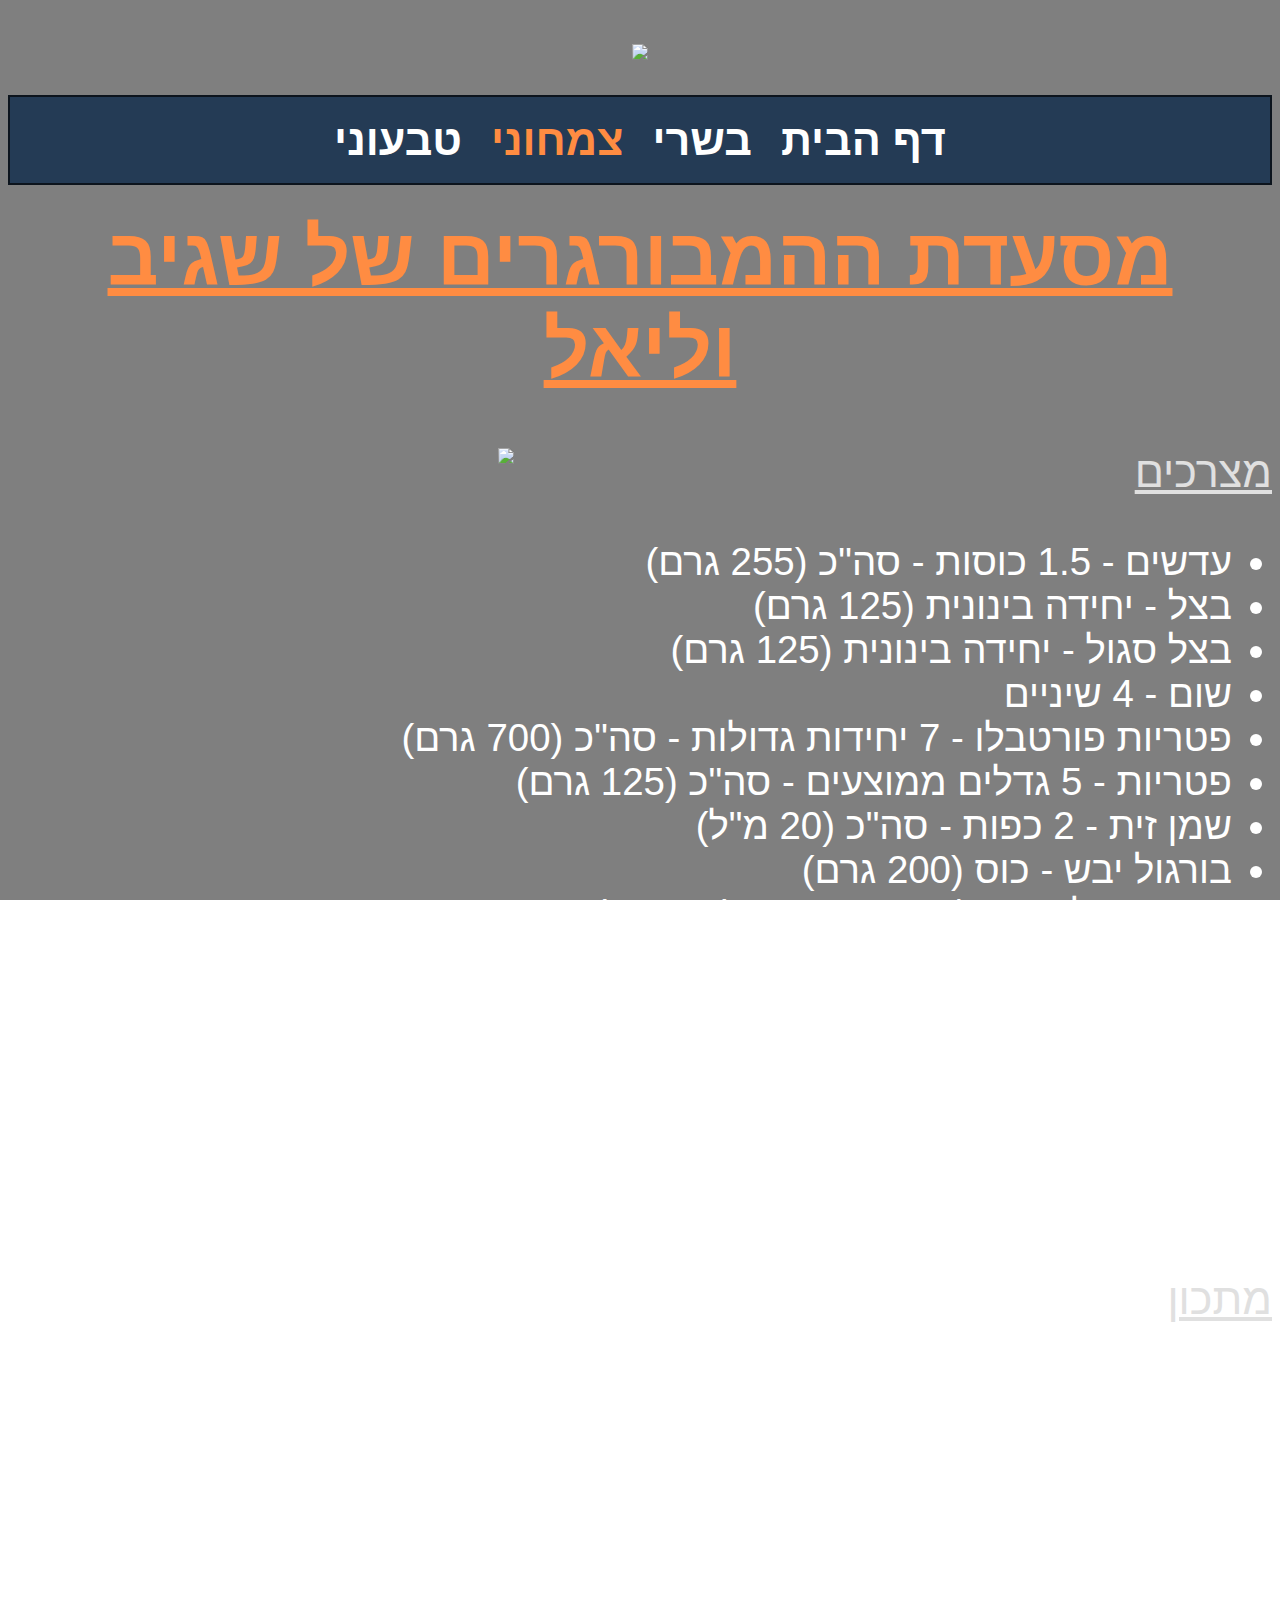
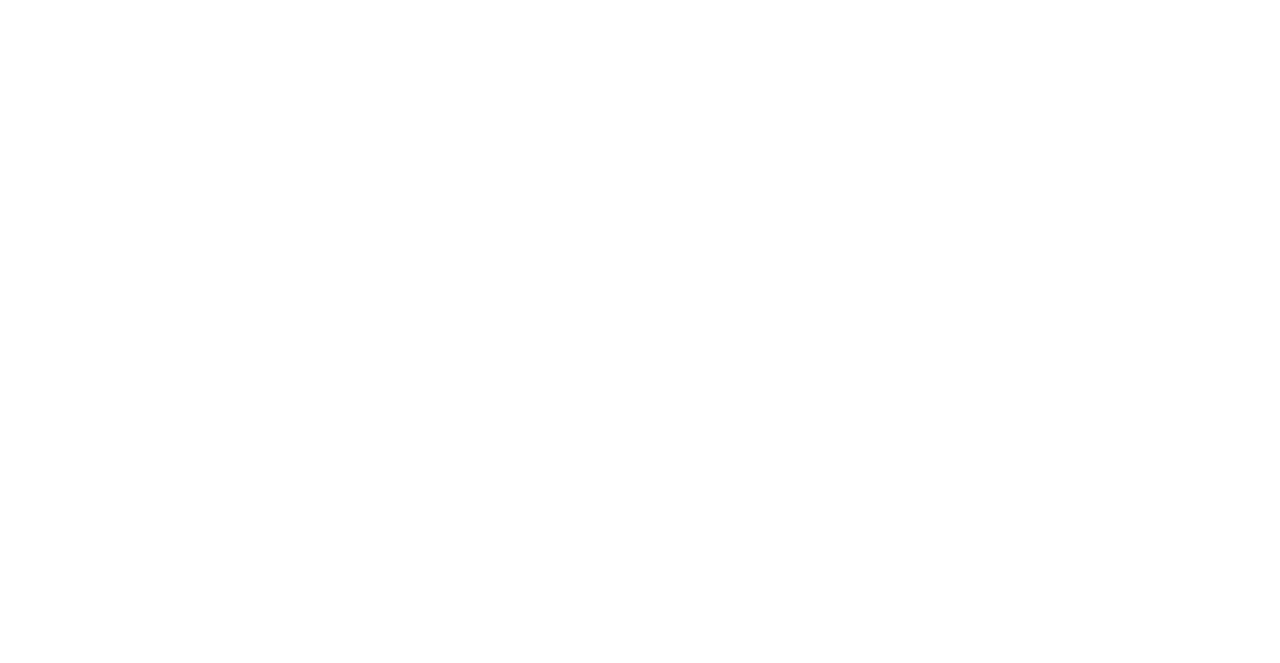
==== adashim_pitriot_vegetarian.html @ e8b2e923 "Add files via upload" ====
<!DOCTYPE html>
<html lang="en">
<head>
    <link href="style.css" rel="stylesheet">
    <style>
        li {
            display: list-item;
            color: white;
            font-family: 'Rajdhani', sans-serif;
            font-size: 240%;
        }

        li:hover{
            transition: 0.5s;
        }

        .img{
            width: 40%;
            float: left;
        }

        .vegetarian{
            color: #FF8C42;
        }
    </style>
</head>
<body>
    <center>
        <a href = "index.aspx"><img src="pics/logo.png"></a>
    </center> 

    <nav>
        <a class = "index" href = "index.aspx"> דף הבית </a>
        <a class = "meat" href = "meat.aspx"> בשרי </a>
        <a class = "vegetarian" href = "vegetarian.aspx"> צמחוני </a>
        <a class = "vegan" href = "vegan.aspx"> טבעוני </a>
    </nav>
    
    <h1>מסעדת ההמבורגרים של שגיב וליאל</h1>
    <div>
        <img class = "img" src = "pics/vegetarian/2.png" />

        <p style = "text-decoration: underline">מצרכים</p>
        <ul>
            <li>עדשים - 1.5 כוסות - סה"כ (255 גרם)</li>
            <li>בצל - יחידה בינונית (125 גרם)</li>
            <li>בצל סגול - יחידה בינונית (125 גרם)</li>
            <li>שום - 4 שיניים</li>
            <li>פטריות פורטבלו - 7 יחידות גדולות - סה"כ (700 גרם)</li>
            <li>פטריות - 5 גדלים ממוצעים - סה"כ (125 גרם)</li>
            <li>שמן זית - 2 כפות - סה"כ (20 מ"ל)</li>
            <li>בורגול יבש - כוס (200 גרם)</li>
            <li>שקדים קלויים - 1/2 כוס - סה"כ (73 גרם)</li>
            <li>ביצה - 2 Large</li>
            <li>פירורי לחם פנקו - 4 כפות - סה"כ (44 גרם)</li>
            <li>פטרוזיליה - צרור (114 גרם)</li>
            <li>מלח - 1/2 כפית שטוחה</li>
            <li>פלפל לבן - 1/4 כפית שטוחה</li>
            <li>שמן זית - כף (10 מ"ל)</li>
        </ul>

        <p style = "text-decoration: underline"><br /> מתכון</p>
        <ol>
            <li>מנביטים את העדשים: יום ראשון - מניחים את העדשים בקערה עם מים לכיסוי ומשרים במשך 24 שעות. מסננים במהלך היום 3 פעמים את המים. יום שני - מסננים את העדשים ושוטפים. מניחים את העדשים במסננת רחבה ושמים מגבת רטובה על העדשים (דואגים כל הזמן שהמגבת תהיה רטובה). יום שלישי - אותה פעולה כמו ביום השני, בשלב זה כבר יוצא נבט באורך סנטימטר. העדשים מוכנות, ניתן לאחסן אותן במקרר בקופסא סגורה למשך יומיים.</li>
            <li>מאדים בשמן זית את הבצל, השום והפטריות החתוכות לקוביות קטנות.</li>
            <li>משרים את הבורגול בקערה עם מים לכיסוי למשך כחצי שעה, מסננים וסוחטים מהנוזלים.</li>
            <li>קולים את השקדים במחבת טפלון/בתנור עד להשחמה.</li>
            <li>במעבד מזון טוחנים מעט את העדשים והבורגול. המרקם צריך להיות גס ולא טחון כמחית.</li>
            <li>בקערה גדולה מערבבים ביחד את תערובת הבורגול והעדשים, תערובת הפטריות, הביצים, פירורי הלחם, הפטרוזיליה, השקדים הקלויים הטחונים, המלח והפלפל הלבן.</li>
            <li>מחממים את התנור מראש לחום של 220 מעלות. מניחים על גבי נייר אפייה טבעת (פורמה), דוחסים מעט מן התערובת ויוצרים קציצות. מזליפים מעט שמן זית על ההמבורגרים ואופים בתנור החם למשך כ- 15 דקות. להגשה: לחמנייה תוצרת בית, חסה, ממרח פלפלים/עגבניות ופרוסת עגבניה. מתקבל המבורגר צמחוני ביתי טעים ביותר.</li>
        </ol>
    </div>
</body>
</html>
---- style.css ----
body {
    background: linear-gradient(rgba(0, 0, 0, 0.5), rgba(0, 0, 0, 0.5)), url("pics/background.png");
    background-size: cover;
    background-repeat: no-repeat;
    background-attachment: fixed;
    direction: rtl;
  
}

h1 {
    text-align: center;
    margin-top: 2%;
    font-size: 500%;
    color: #FF8C42;
    font-family: 'Rajdhani', sans-serif;
    text-decoration: underline;
}

p {
    color: #E0E0E0;
    margin-top: 2%;
    font-family: 'Rajdhani', sans-serif;
    font-size: 270%;
}

a {
    margin: 1%;
    display: inline-block;
    text-decoration: none;
    color: white;
    font-family: 'Rajdhani', sans-serif;
    font-weight: bold;
    font-size: 270%;
}

a:hover {
    color: #FF8C42;
    transition: 0.5s;
}

nav {
    height: 100%;
    border: 2px solid rgb(0, 0, 0, 0.65);
    background-color: #243B55;
    text-align: center;
    margin-top: 1%;
    padding: 0.5%;
}

.img_block {
    text-align: center;
}
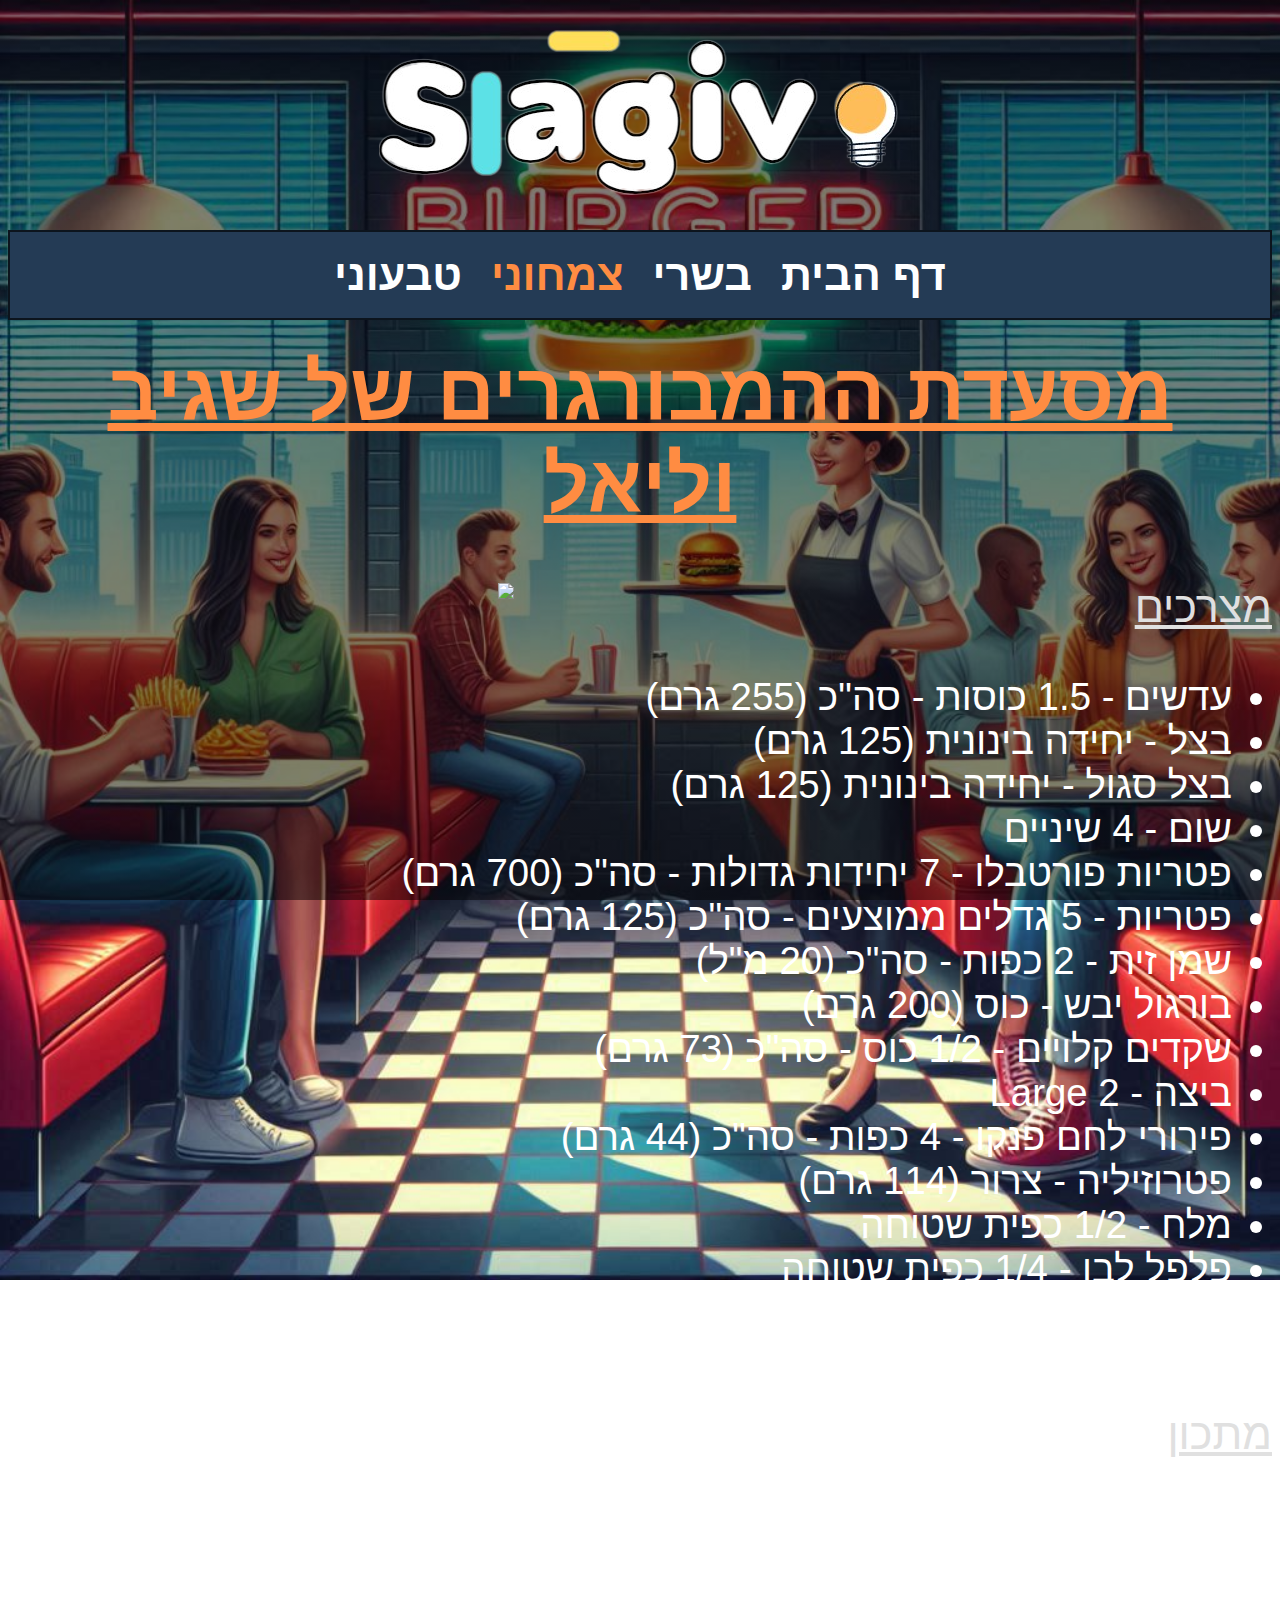
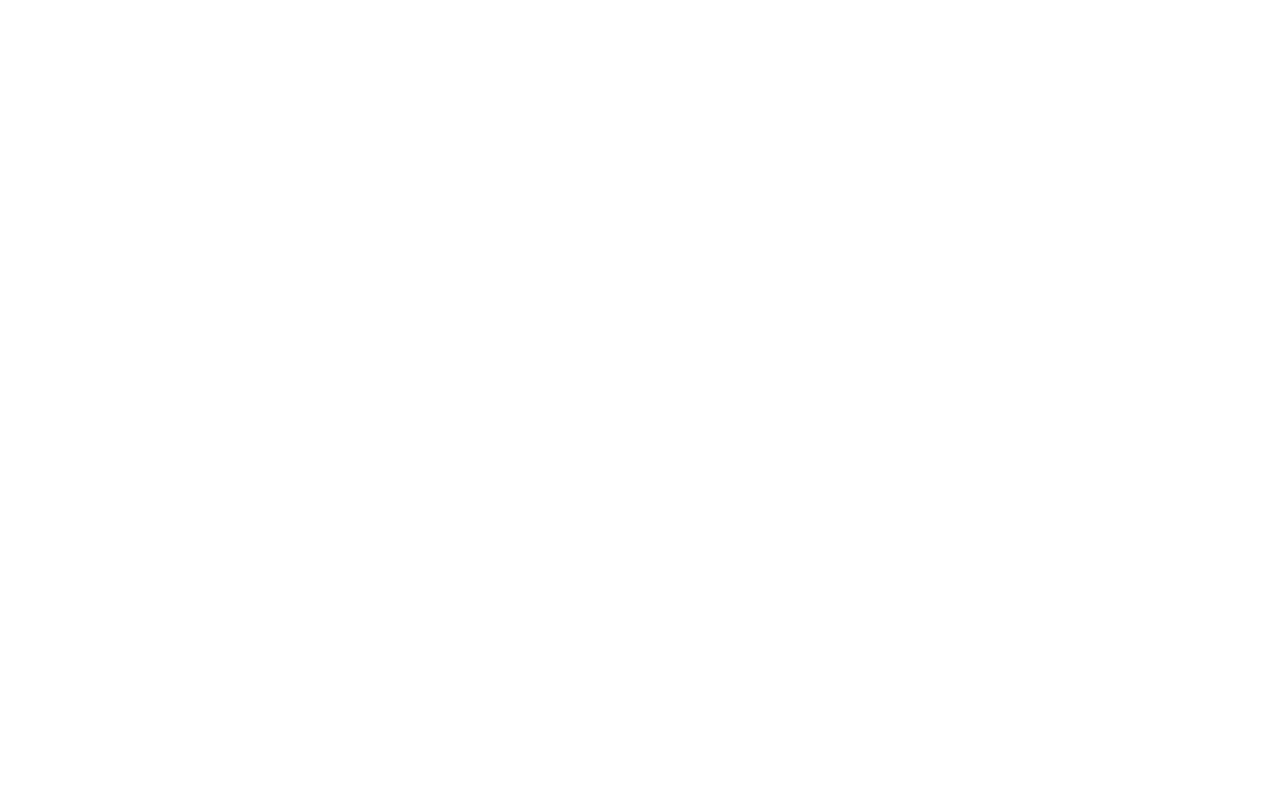
==== commit 7efae58a: "Add files via upload" ====
--- a/adashim_pitriot_vegetarian.html
+++ b/adashim_pitriot_vegetarian.html
@@ -26,14 +26,14 @@
 </head>
 <body>
     <center>
-        <a href = "index.aspx"><img src="pics/logo.png"></a>
+        <a href = "index.html"><img src="pics/logo.png"></a>
     </center> 
 
     <nav>
-        <a class = "index" href = "index.aspx"> דף הבית </a>
-        <a class = "meat" href = "meat.aspx"> בשרי </a>
-        <a class = "vegetarian" href = "vegetarian.aspx"> צמחוני </a>
-        <a class = "vegan" href = "vegan.aspx"> טבעוני </a>
+        <a class = "index" href = "index.html"> דף הבית </a>
+        <a class = "meat" href = "meat.html"> בשרי </a>
+        <a class = "vegetarian" href = "vegetarian.html"> צמחוני </a>
+        <a class = "vegan" href = "vegan.html"> טבעוני </a>
     </nav>
     
     <h1>מסעדת ההמבורגרים של שגיב וליאל</h1>
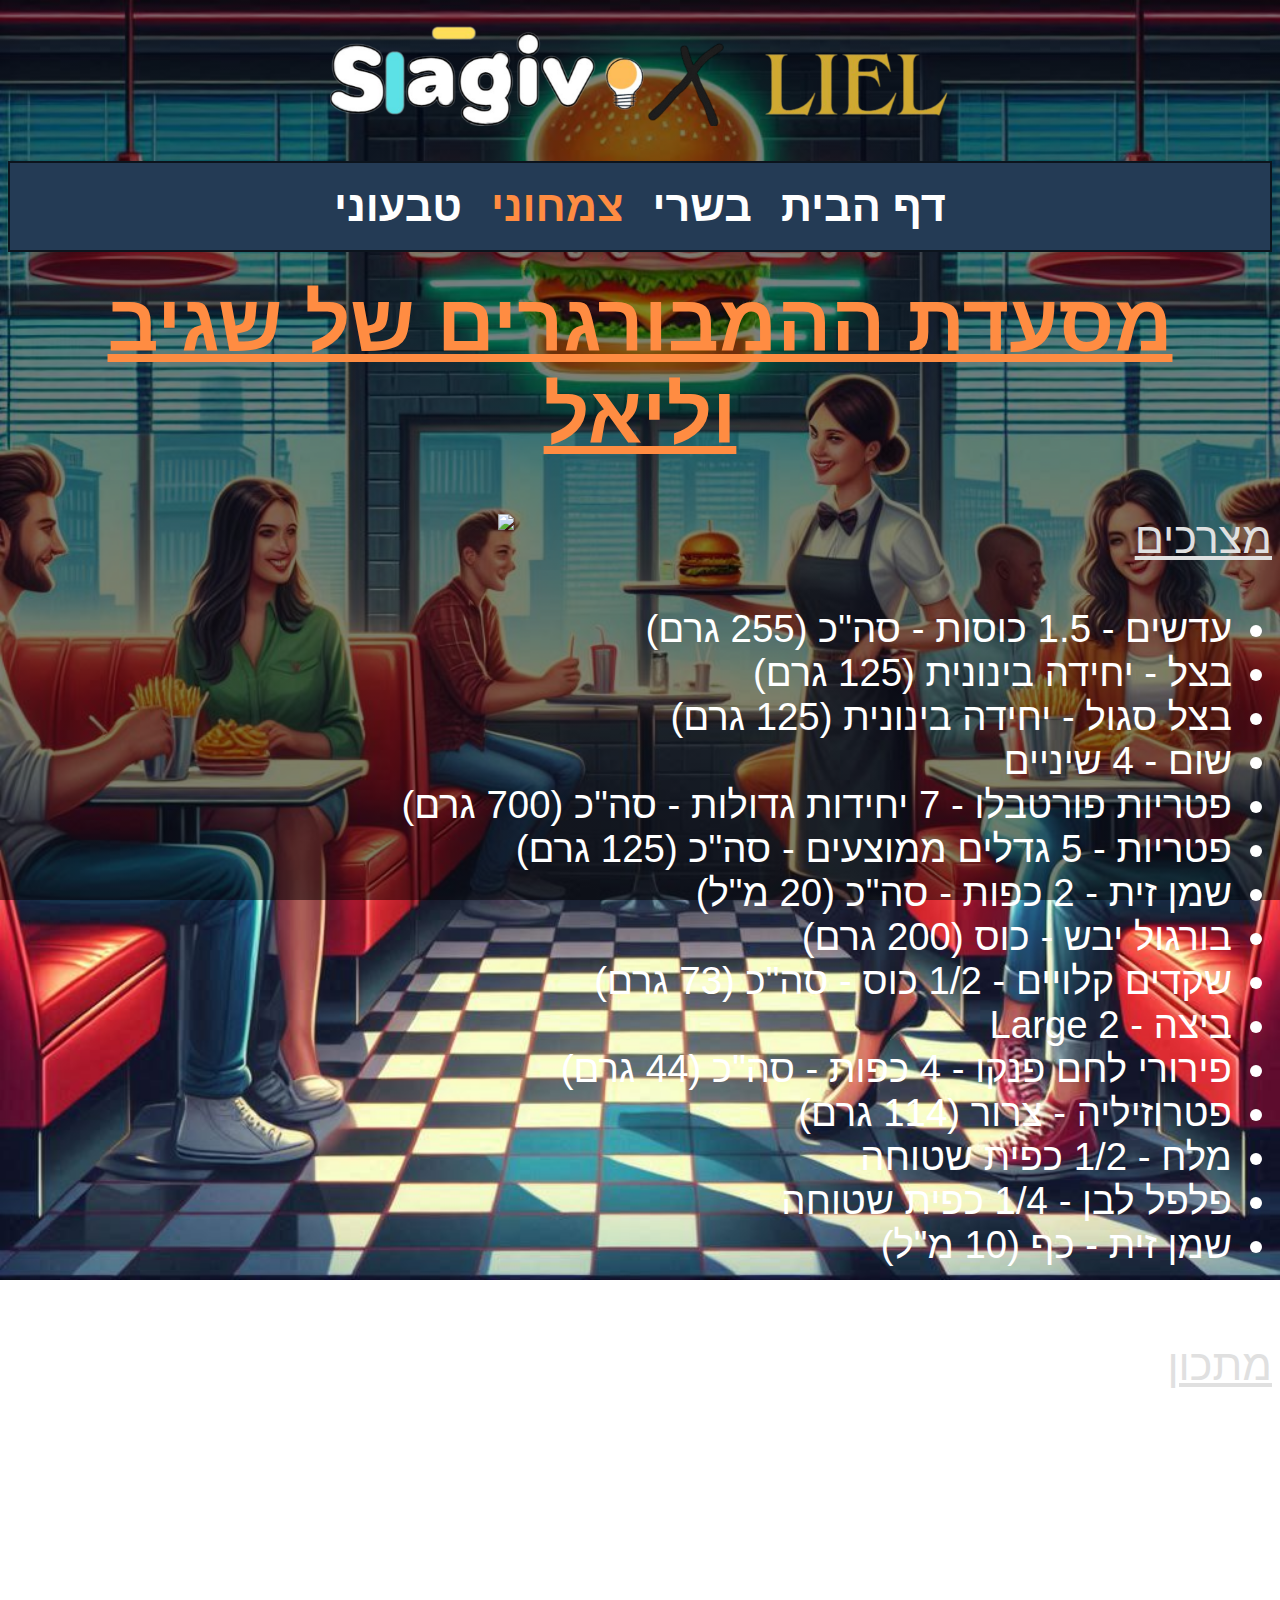
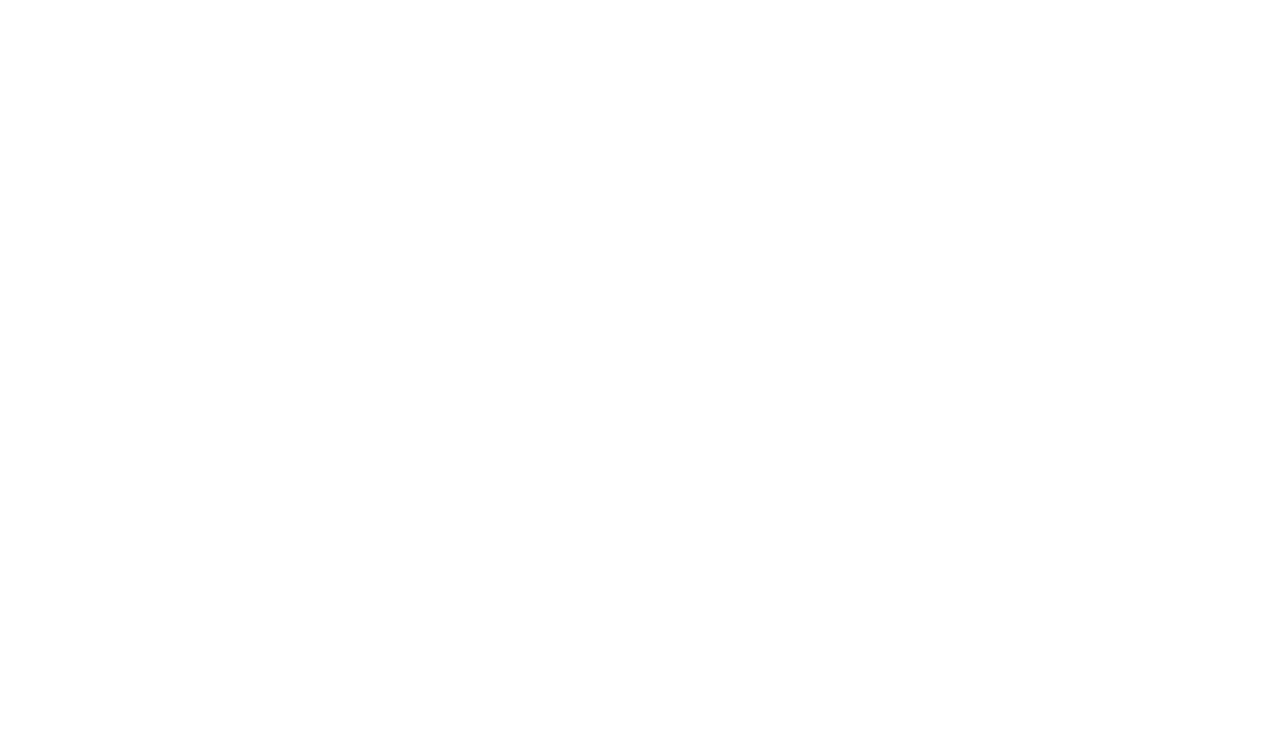
==== commit f1a27c07: "Add files via upload" ====
--- a/adashim_pitriot_vegetarian.html
+++ b/adashim_pitriot_vegetarian.html
@@ -26,7 +26,7 @@
 </head>
 <body>
     <center>
-        <a href = "index.html"><img src="pics/logo.png"></a>
+        <a href = "index.aspx"><img style = "width: 50%;" src="pics/logo.png"></a>
     </center> 
 
     <nav>
